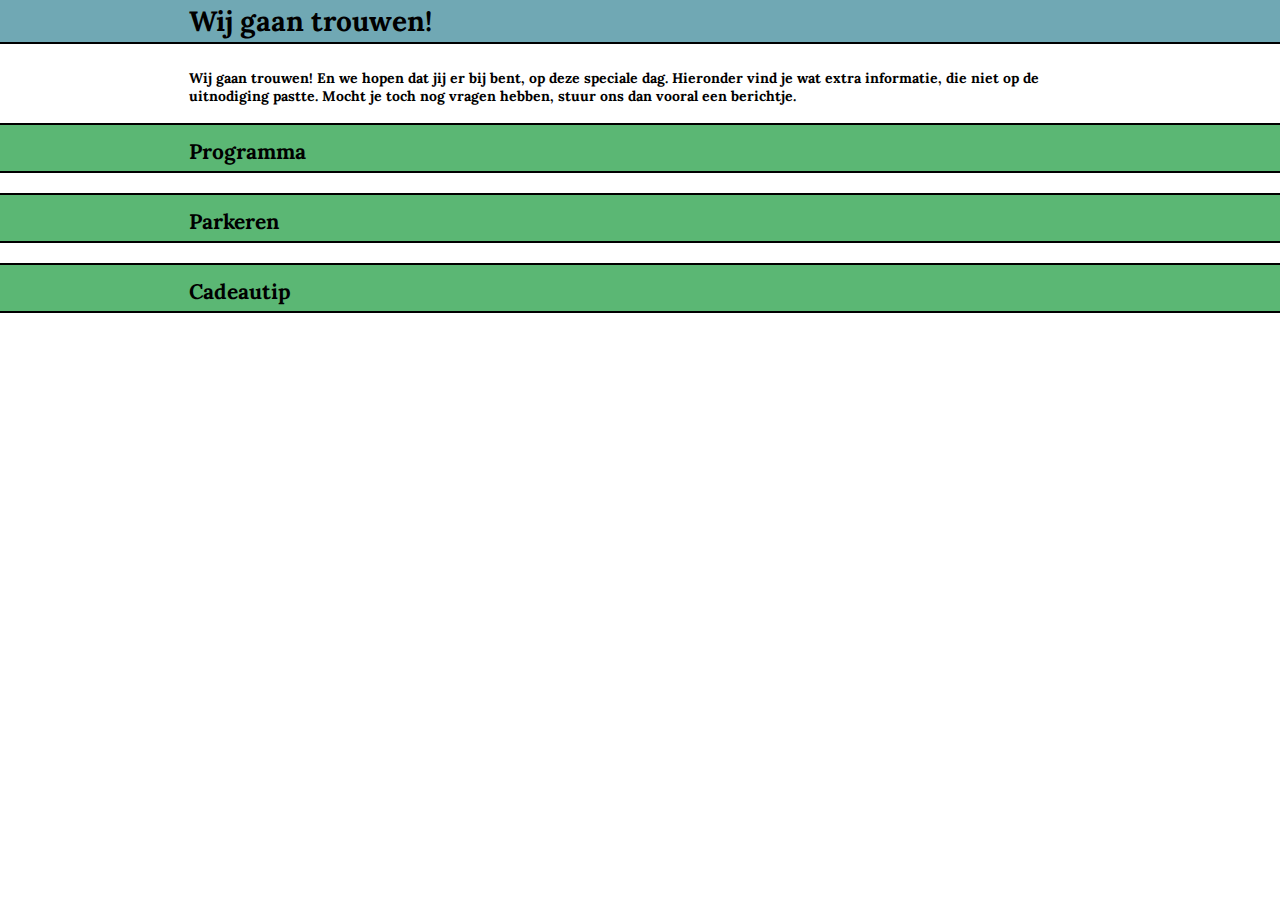
==== index.html @ f101666a "Start commit - copy van bruiloft-repo" ====
<!DOCTYPE html>
<html>
<head>
	<meta charset="UTF-8">
	<title>Yannick Mister's Curriculum Vitae</title>
	<!-- Responsive viewport tag, tells small screens that it's responsive -->
	<meta name="viewport" content="width=device-width, initial-scale=1">
	<!-- Stylesheets -->
	<link rel="stylesheet" href="styles/float-grid.css" />
	<link rel="stylesheet" href="styles/navbar.css" />
	<link rel="stylesheet" href="styles/main.css" />
	<link rel="stylesheet" href="styles/footer.css" />
	<!-- Google Font -->
	<!-- font-family: 'Lora', serif;
		font-family: 'Droid Serif', serif;
		font-family: 'Crimson Text', serif; -->
	<link href="https://fonts.googleapis.com/css?family=Amico|Nunito+Sans:200i,300i,400,800i|Lora:400,400i" rel="stylesheet">
	<!-- Javascript -->
	<script src="scripts/myscripts.js"></script>
	<!-- Script for ESRI embeddable map component -->
	<script type="module" src="https://js.arcgis.com/embeddable-components/4.32/arcgis-embeddable-components.esm.js"></script>
	<!-- Add custom element to <body> of your page -->


</head>

<body>
<!-- the navigation bar -->
  	<header class="top-nav"> 
		<div class="row">
			<div class="col-12">
				<h1 class="header">Wij gaan trouwen!</h1>
			</div>
		</div>
  	</header>
	
<!-- main body -->
  	<main>
  		<div class="row">
  			<div class="col-12">
				<!-- <h1>Wij gaan trouwen!</h1> -->
				<h4>Wij gaan trouwen! En we hopen dat jij er bij bent, op deze speciale dag. 
					Hieronder vind je wat extra informatie, die niet op de uitnodiging pastte. 
					Mocht je toch nog vragen hebben, stuur ons dan vooral een berichtje.</p></h4>
			</div>
  		</div>
		<div class="section"> <!-- Programma -->
			<div class="topheader">
				<div class="row">
					<div class="col-12"><h2>Programma</h2></div>
				</div>
			</div>
			<div class="content row">
				<div class="col-9">
					<p>Het programma ziet er als volgt uit:</p>
					<img src="styles/images/programma.png" alt="Dagprogramma bruiloft" width="80%">
				</div>
				<div style="margin: -20px;"></div>
			</div>
		</div>

		<div style="margin: 20px;"></div>

		<div class="section"> <!-- parkeren -->
			<div class="topheader"> 
				<div class="row">
					<div class="col-12"><h2>Parkeren</h2></div>
				</div>
			</div>
			<div class="content">
				<div class="row">
					<div class="col-12">
						<p>De dag vindt plaats op 2 locaties, beide in Wageningen; 
							<ul>
								<li>Belmonte Arboretum &#40;14:00 - 19:30&#41;</li>
								<li>Café Loburg &#40;20:00 - 00:30&#41;</li>
							</ul>
							Beide locaties zijn te vinden in de kaart hieronder. Ook hebben we in deze kaart wat parkeertips opgenomen.
							Je kan ervoor kiezen om bij beide locaties te parkeren, en tussendoor in de auto te stappen. Óf parkeer ergens halverwege,
							en wandel naar beide locaties. Het langste stuk is in dat geval 1,7 km lopen.
						</p>
						<!--arcgis-embedded-map style="height:600px;width:700px;" item-id="1999df31b2c54b53930afea099345576" theme="light" bookmarks-enabled legend-enabled portal-url="https://woerden.maps.arcgis.com" ></arcgis-embedded-map-->
						<!--<iframe src="https://www.google.com/maps/d/embed?mid=1H5r9zHJwxMerw1xeusSuD8xzIJDZqYE&ehbc=2E312F" width="640" max-width="100%" height="480" frameborder="0" style="border:0"></iframe>-->
					</div>
				</div>
				<div style="width: 100%; overflow: hidden; height: 500px;">
					<iframe 
						id="googlemaps"
						src="https://www.google.com/maps/d/embed?mid=1H5r9zHJwxMerw1xeusSuD8xzIJDZqYE&ehbc=2E312F"
						width="100%"
						height="600"
						frameborder="0"
						style="border:0; margin-top: -1px;"
						onload="applyCSS()">
					</iframe>
				</div>
			</div>
		</div>

		<div style="margin: 20px;"></div>

		<div class="section"> <!-- Cadeautip -->
			<div class="topheader"> 
				<div class="row">
					<div class="col-12"><h2>Cadeautip</h2></div>
				</div>
			</div>
			<div class="content row col-12">
				<p>Twee dagen na dit feest stappen wij in een vliegtuig naar IJsland! Daar maken wij een rondreis, twee weken in een camper het eiland ontdekken.
					Mocht je op zoek zijn naar een leuk cadeau, dan zouden wij ontzettend blij zijn met een bijdrage voor dit avontuur.
					Om het iets concreter te maken zullen wij op de feestlocatie een paar brievenbussen neerzetten, met verschillende onderdelen van de reis.
					Zo kan jij zelf bepalen waaraan je wilt bijdragen.
				</p>
				<img src="https://www.travelandleisure.com/thmb/mt9tN2wgz6ejDBTDE6t2dcmbvRw=/1500x0/filters:no_upscale():max_bytes(150000):strip_icc()/skogafoss-from-our-camper-ICELANDCAMP1021-891dce94e0a4447c91c5c4a045299acd.jpg">
			</div>
		</div>

		<div style="margin: 20px;"></div>
		

</main>

</body>

</html>
---- styles/float-grid.css ----
/*** Float-grid: ***/
  * {
    box-sizing: border-box;
  }

  /* Grid measurements:
  *
  *   960px wide including 12 gutters (half gutters on both edges)
  *
  *   60px columns (12)
  *   20px gutters (two half-gutters + 11 full gutters, so 12 total)
  *
  *
  *   For smaller screens, we always want 20px of padding on either side,
  *   so 960 + 20 + 20 => 1000px
  *
  **/

  .row {
    max-width: 1000px;
    height: auto;
    padding-left: 20px;
    padding-right: 20px;
    margin: 0 auto;
  }

  /* Clearfix */
  .row::before,
  .row::after {
    display: table;
    content: '';
  }
  .row::after {
    clear: both;
  }

  /* Mobile defaults */
  .col-1, .col-3, .col-4, .col-6, .col-9, .col-12 {
    float: inline-block;
    /* Gutters:
    * Each column is padded by half-a-gutter on each side,
    * Half a gutter is 10px, 10/960 (context) = 1.041666%
    */
    padding-left: 3%;
    padding-right: 3%;
    width: 100%;
  }

  /* Hidden by default, for non-mobile padding */
  .col-66 {
    display: none;
  }

/*** Settings for the text ***/
  body {
    width: 100%;
    margin: 0;
    padding: 0;
    font-family: 'Lora', serif;
    padding-top: 50px;
    font-size: 14px;
    /*text-align: justify;*/
  }
  /*.content {
    width: 80%;
  }*/

  /* top-title of section */
  .topheader {
    background-color: #5bb774;
    border-top: 2px solid black;
    border-bottom: 2px solid black;
    height: 50px;
  }
  .topheader h2 {
    position: relative;
    top: -5px;
  }

  /* paragraphs */
  .paragraph {
    border-bottom: 1px dashed silver;
  }
  /* final paragraph */
  .final {
    border-bottom: none;
  }


/*** Non-mobile, grid ***/
@media only screen and (min-width: 640px) {
  /*** Float grid: Set widths columns: ***/
    /* 1 column, 1/12 in % */
    .col-1 {
      width: 8.33%;
    }
    /* 3 columns, 3/12 in % */
    .col-3 {
      width: 25%;
    }
    /* 4 columns, 4/12 in % */
    .col-4 {
      width: 33.33%;
    }
    /* 6 columns 6/12 in % */
    .col-6 {
      width: 50%;
    }
    /* 9 columns 9/12 in % */
    .col-9 {
      width: 75%;
    }
    /* 12 columns, 12/12 */
    .col-12 {
      width: 100%;
    }
    /* hidden column, for padding */
    .col-66 {
      display: inline;
    }

  
}
---- styles/navbar.css ----
/*** Everything for the nav-bar ****/

/* 
yellow: #e4bd32
gold: #d39d17
lightblue: #70A8B4 
blue: #43879e
red: #d52b0a
geit: #8ABFD0
*/

/*** General navigation bar ***/
  header {
    font-family: 'Lora', serif;
    position:relative;
    top: -50px;
    height: 44px;
    width: 100%;
    background-color: #70A8B4;
    border-bottom: 2px solid black;
    /*box-shadow: 0px 2px 6px 0px rgba(0,0,0,0.2);*/
    z-index: 200;
  }

/*** Home Button ***/
  .home-nav-background {
    position: fixed;
    background-image: url("images/Corner_yellow.png");
    background-repeat: no-repeat;
    background-position: right top;
    background-size: 100%;
    width:50%;
    height: 0;
    padding-bottom: 50%;
    right:0px;
    top:0px;
    border: none;
    background-color: rgba(0,0,0,0);
    z-index:250;
  }
  .homebtn {
    position: fixed;
    background-image: url("images/LogoYM_fat_black.png");
    background-position: right top;
    background-repeat: no-repeat;
    background-size: 100%;
    top: 2px;
    right: 2px;
    width: 25%;
    height: 0;
    padding-bottom: 11%;
    cursor: pointer;
    z-index:260;
  }
  /* Home button on hover & focus */
  .homebtn:hover, .homebtn:focus {
    background-image: url("images/LogoYM_fat_white.png");
  }

/*** Menu Button ***/
  .menubtn {
    position: absolute;
    background-image: url("images/menu_btn_black.png");
    background-position: center;
    background-repeat: no-repeat;
    background-size: 100%;
    height: 36px;
    width: 40px;
    left: 10px;
    top: 2px;
    border: none;
    cursor: pointer;
    background-color: rgba(0,0,0,0);
  }
  /* Menu button on hover & focus */
  .menubtn:hover, .menubtn:focus {
    background-image: url("images/menu_btn_white.png");
  }

/*** Menu Content (Hidden by Default) ***/
  .menu-content {
    display: none;
    position: relative;
    top: 42px;
    left: 8px;
    max-width: 200px;
    border: 2px solid black;
    box-shadow: 0px 2px 6px 0px rgba(0,0,0,0.2);
    z-index: 500;
  }

  /* hover buttons in the menu */
  .dropbtn {
    font-family: 'Lora', serif;
    font-size: 18px;
    text-align: left;
    border: none;
    background-color: white;
    height: 44px;
    width: 100%;
    color: black;
    padding: 12px 5px 12px 18px;
    display: block;
  }

  /* Change color of menu links on hover */
  .dropbtn:hover {
    background-color: #e4bd32;
    font-style: italic;
  }

/*** Hoverable dropdown menu ***/
  /* total div */
  .dropcontent {
    display: none;
    position: absolute;
    left: 44px;
    border: 2px solid black;
    min-width: 180px;
    box-shadow: -10px 0px 4px 0px rgba(0,0,0,0.2);
  }

  /* dropbutton itself */
  .dropitem {
    font-family: 'Lora', serif;
    font-size: 18px;
    height: 44px;
    text-align: left;
    border: none;
    background-color: white;
    color: black;
    padding: 12px 5px 12px 18px;
    display: block;
    cursor: pointer;
    text-decoration: none;
  }

  /* Change color of menu links on hover */
  .dropitem:hover{
    background-color: #e4bd32;
    font-style: italic;
  }

  /* display on hover */
  .dropdiv:hover .dropcontent {
    display: block;
  }

  /* Change color of menu links on hover */
  .menu-content a:hover {
    background-color: #e4bd32;
  }
  /* Show the menu (use JS to add this class to the .dropdown-content container when the user clicks on the dropdown button) */
  .show {
    display:block;
  }
 /* End dropdown box */

/*** Navigation path ***/
/* don't show on small screen */
  .nav-path {
    display: none;
  }

  /* Non-mobile, grid */
  @media only screen and (min-width: 20px) {
  	header {
      position:fixed;
      top: 0px;
    }
    .homebtn {
      max-width: 250px;
      max-height: 110px;
    }
    .home-nav-background {
      max-width: 500px;
      max-height: 380px;
    }

    /*** Navigation path ***/
    /* only show on larger screen */
    .nav-path {
      display: inherit;
      font-style: italic;
      font-weight: 900;
      position: absolute;
      top: -2px;
      left: 60px;
    }
    .nav-path a {
      color: black;
      padding: 0px 2px 0px 2px;
      text-decoration: none;
      display: inline-block;
    }
    .nav-path a:hover {
      color: #e4bd32;
      text-decoration: none;
    }
  }

/*** End nav-bar ***/
---- styles/main.css ----
/* all input, under each date  */
.input {
	text-align: right;
}
/* header in topbar: */
.header {
	font-weight: bold;
	/*text-align: center;*/
	margin-top: 3px;
}
/* title in paragraph; within input */
.title {
	font-weight: bold;
}
/* text in paragraph, under title; within input */
.subtitle {
	color: dimgray;
}

/* Afbeelding over volledige breedte */
img {
    max-width:80%;
}

/* Header verwijderen van kaart */
.i4ewOd-pzNkMb-haAclf {
	display: none;
}
#map-canvas > *:nth-child(1) {
    display: none;
}

#mapcanvas > * {
    display: none;
}

/* Non-mobile, grid */
  @media only screen and (min-width: 640px) {
	/* all input, under each date  */
	.input {
		text-align: left;
	}
  }

/* Content eerst verbergen, en openklappen */
.content {
    display: none;
}

.topheader {
    cursor: pointer;
}

.topheader:hover {
    background-color: #e4bd32;
}
---- styles/footer.css ----
/*** Everything for the footer ****/

/* 
yellow: #e4bd32
gold: #d39d17
lightblue: #70A8B4 
blue: #43879e
red: #d52b0a
geit: #8ABFD0
*/

.footer {
  width: 100%;
  float: bottom;
  top: -2px;
  padding-top: 20px;
  padding-bottom: 30px;
  padding-left: 15%;
  padding-right: 15%;
  border-top: 2px solid black;
  background-color: slategrey;
  font-family: 'Slabo 27px', serif;
  font-size: 12px;
  color: silver;
  text-align: center;
  z-index: 100;
}

.footer a {
  text-decoration: none;
  color: silver;
}

.footer a:hover {
  color: white;
}
 
/* Non-mobile, grid */
@media only screen and (min-width: 600px) {

}

/*** End footer ***/
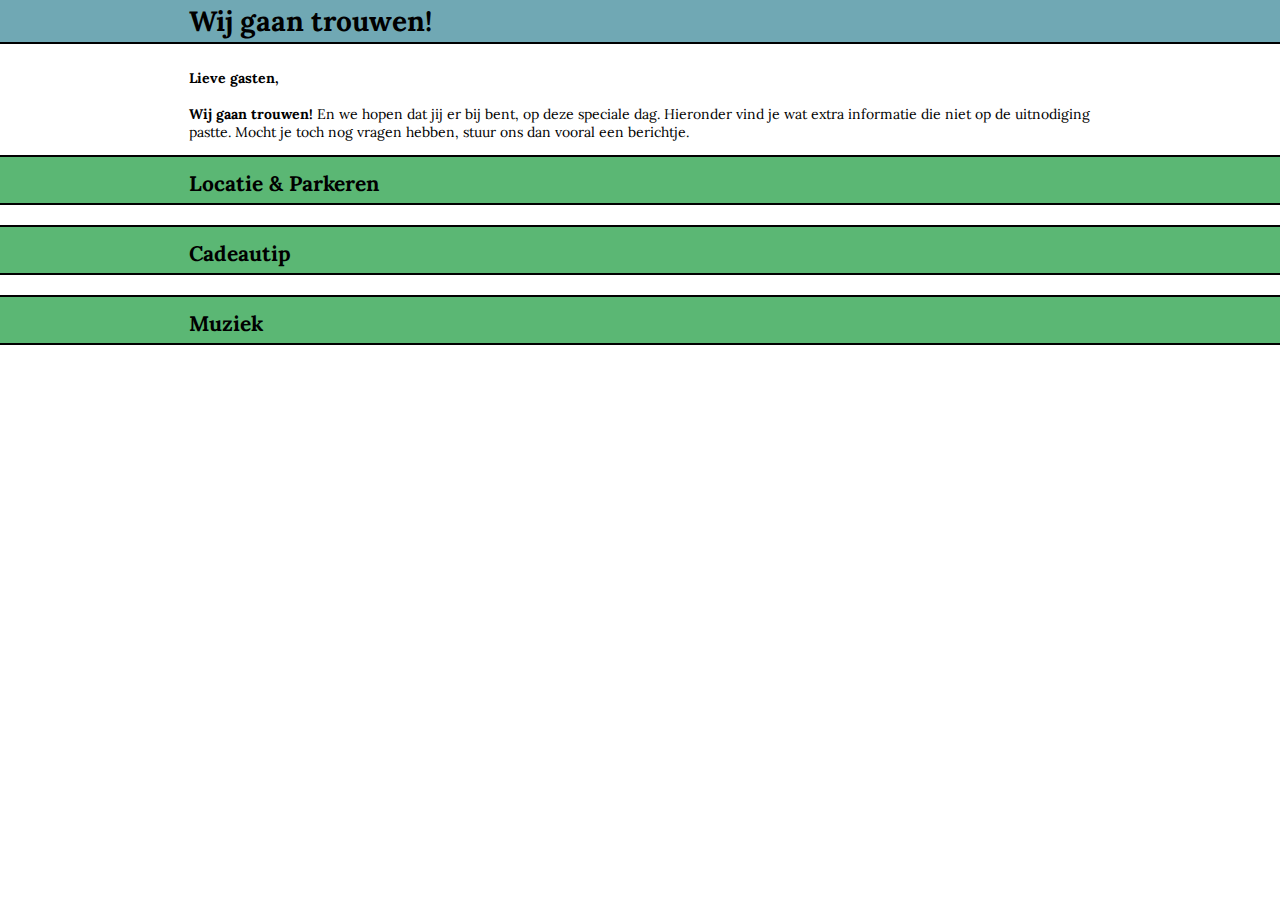
==== commit c4696ed4: "Tekst flink bijgewerkt, programma en kaart toegevoegd, playlist toegevoegd." ====
--- a/index.html
+++ b/index.html
@@ -17,10 +17,6 @@
 	<link href="https://fonts.googleapis.com/css?family=Amico|Nunito+Sans:200i,300i,400,800i|Lora:400,400i" rel="stylesheet">
 	<!-- Javascript -->
 	<script src="scripts/myscripts.js"></script>
-	<!-- Script for ESRI embeddable map component -->
-	<script type="module" src="https://js.arcgis.com/embeddable-components/4.32/arcgis-embeddable-components.esm.js"></script>
-	<!-- Add custom element to <body> of your page -->
-
 
 </head>
 
@@ -39,45 +35,24 @@
   		<div class="row">
   			<div class="col-12">
 				<!-- <h1>Wij gaan trouwen!</h1> -->
-				<h4>Wij gaan trouwen! En we hopen dat jij er bij bent, op deze speciale dag. 
-					Hieronder vind je wat extra informatie, die niet op de uitnodiging pastte. 
-					Mocht je toch nog vragen hebben, stuur ons dan vooral een berichtje.</p></h4>
+				<h4>Lieve gasten,</h4>
+				<p> <b>Wij gaan trouwen!</b> En we hopen dat jij er bij bent, op deze speciale dag. 
+					Hieronder vind je wat extra informatie die niet op de uitnodiging pastte. 
+					Mocht je toch nog vragen hebben, stuur ons dan vooral een berichtje.</p>
 			</div>
   		</div>
-		<div class="section"> <!-- Programma -->
-			<div class="topheader">
-				<div class="row">
-					<div class="col-12"><h2>Programma</h2></div>
-				</div>
-			</div>
-			<div class="content row">
-				<div class="col-9">
-					<p>Het programma ziet er als volgt uit:</p>
-					<img src="styles/images/programma.png" alt="Dagprogramma bruiloft" width="80%">
-				</div>
-				<div style="margin: -20px;"></div>
-			</div>
-		</div>
 
-		<div style="margin: 20px;"></div>
-
-		<div class="section"> <!-- parkeren -->
+		<div class="section"> <!-- Parkeren -->
 			<div class="topheader"> 
 				<div class="row">
-					<div class="col-12"><h2>Parkeren</h2></div>
+					<div class="col-12"><h2>Locatie & Parkeren</h2></div>
 				</div>
 			</div>
 			<div class="content">
 				<div class="row">
 					<div class="col-12">
-						<p>De dag vindt plaats op 2 locaties, beide in Wageningen; 
-							<ul>
-								<li>Belmonte Arboretum &#40;14:00 - 19:30&#41;</li>
-								<li>Café Loburg &#40;20:00 - 00:30&#41;</li>
-							</ul>
-							Beide locaties zijn te vinden in de kaart hieronder. Ook hebben we in deze kaart wat parkeertips opgenomen.
-							Je kan ervoor kiezen om bij beide locaties te parkeren, en tussendoor in de auto te stappen. Óf parkeer ergens halverwege,
-							en wandel naar beide locaties. Het langste stuk is in dat geval 1,7 km lopen.
+						<p>Het feest vindt plaats in <b>Café Loburg</b>, in het centrum van Wageningen. Daar zijn jullie welkom vanaf <b>20:00</b>.
+							Hieronder vind je een kaart met in het groen de feestlocatie en tips voor parkeren. Alle voorgestelde parkeerplekken zijn gratis vanaf 15:00.
 						</p>
 						<!--arcgis-embedded-map style="height:600px;width:700px;" item-id="1999df31b2c54b53930afea099345576" theme="light" bookmarks-enabled legend-enabled portal-url="https://woerden.maps.arcgis.com" ></arcgis-embedded-map-->
 						<!--<iframe src="https://www.google.com/maps/d/embed?mid=1H5r9zHJwxMerw1xeusSuD8xzIJDZqYE&ehbc=2E312F" width="640" max-width="100%" height="480" frameborder="0" style="border:0"></iframe>-->
@@ -86,7 +61,7 @@
 				<div style="width: 100%; overflow: hidden; height: 500px;">
 					<iframe 
 						id="googlemaps"
-						src="https://www.google.com/maps/d/embed?mid=1H5r9zHJwxMerw1xeusSuD8xzIJDZqYE&ehbc=2E312F"
+						src="https://www.google.com/maps/d/embed?mid=1DpaAPFopwjxqPlTFAnvdoaoVgS4Mo2E&ehbc=2E312F&noprof=1"
 						width="100%"
 						height="600"
 						frameborder="0"
@@ -106,8 +81,8 @@
 				</div>
 			</div>
 			<div class="content row col-12">
-				<p>Twee dagen na dit feest stappen wij in een vliegtuig naar IJsland! Daar maken wij een rondreis, twee weken in een camper het eiland ontdekken.
-					Mocht je op zoek zijn naar een leuk cadeau, dan zouden wij ontzettend blij zijn met een bijdrage voor dit avontuur.
+				<p>Twee dagen na dit feest stappen wij in een vliegtuig naar <b>IJsland</b>! Daar maken wij een rondreis, twee weken in een camper het eiland ontdekken.
+					Mocht je op zoek zijn naar een leuk cadeau, dan zouden wij ontzettend blij zijn met een bijdrage voor deze huwelijksreis.
 					Om het iets concreter te maken zullen wij op de feestlocatie een paar brievenbussen neerzetten, met verschillende onderdelen van de reis.
 					Zo kan jij zelf bepalen waaraan je wilt bijdragen.
 				</p>
@@ -116,6 +91,24 @@
 		</div>
 
 		<div style="margin: 20px;"></div>
+
+		<div class="section"> <!-- Muziek -->
+			<div class="topheader">
+				<div class="row">
+					<div class="col-12">
+						<h2>Muziek</h2>
+					</div>
+				</div>
+			</div>
+			<div class="row content">
+				<div class="col-9">
+					<p>Kom alvast in de stemming met deze PartyPartyPlaylist!</p>
+					<iframe style="border-radius:12px" src="https://open.spotify.com/embed/playlist/2ES03kHBbnEtUHw4SehqDl?utm_source=generator&theme=0" width="100%" height="152" frameBorder="0" allowfullscreen="" allow="autoplay; clipboard-write; encrypted-media; fullscreen; picture-in-picture" loading="lazy"></iframe>
+				</div>
+			</div>
+		</div>
+
+		<div style="margin: 200px;"></div>
 		
 
 </main>
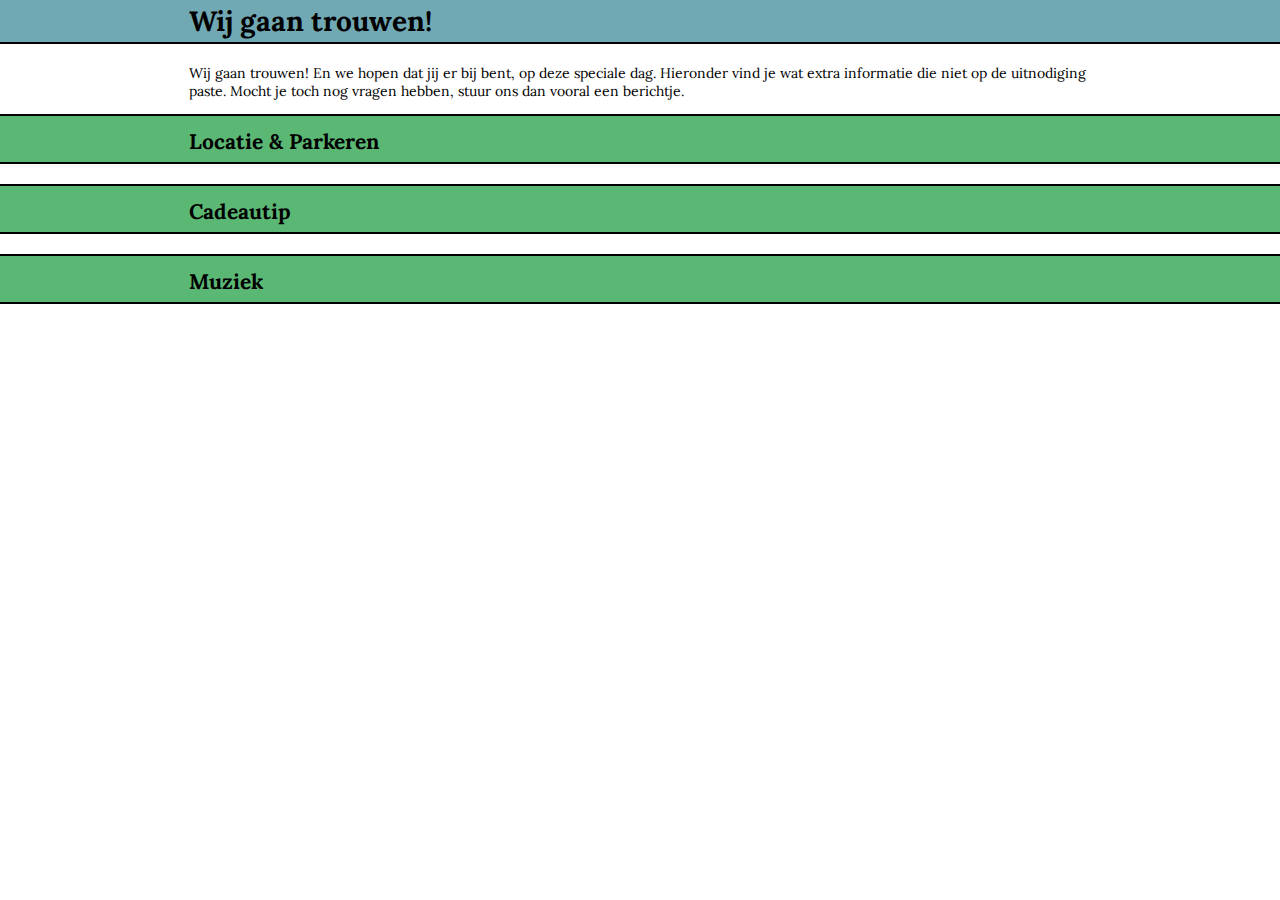
==== commit a184c0d3: "Nieuwe aanhef, en pastte met 1 t." ====
--- a/index.html
+++ b/index.html
@@ -2,7 +2,7 @@
 <html>
 <head>
 	<meta charset="UTF-8">
-	<title>Yannick Mister's Curriculum Vitae</title>
+	<title>Wij gaan trouwen!</title>
 	<!-- Responsive viewport tag, tells small screens that it's responsive -->
 	<meta name="viewport" content="width=device-width, initial-scale=1">
 	<!-- Stylesheets -->
@@ -35,9 +35,8 @@
   		<div class="row">
   			<div class="col-12">
 				<!-- <h1>Wij gaan trouwen!</h1> -->
-				<h4>Lieve gasten,</h4>
-				<p> <b>Wij gaan trouwen!</b> En we hopen dat jij er bij bent, op deze speciale dag. 
-					Hieronder vind je wat extra informatie die niet op de uitnodiging pastte. 
+				<p> Wij gaan trouwen! En we hopen dat jij er bij bent, op deze speciale dag. 
+					Hieronder vind je wat extra informatie die niet op de uitnodiging paste. 
 					Mocht je toch nog vragen hebben, stuur ons dan vooral een berichtje.</p>
 			</div>
   		</div>
